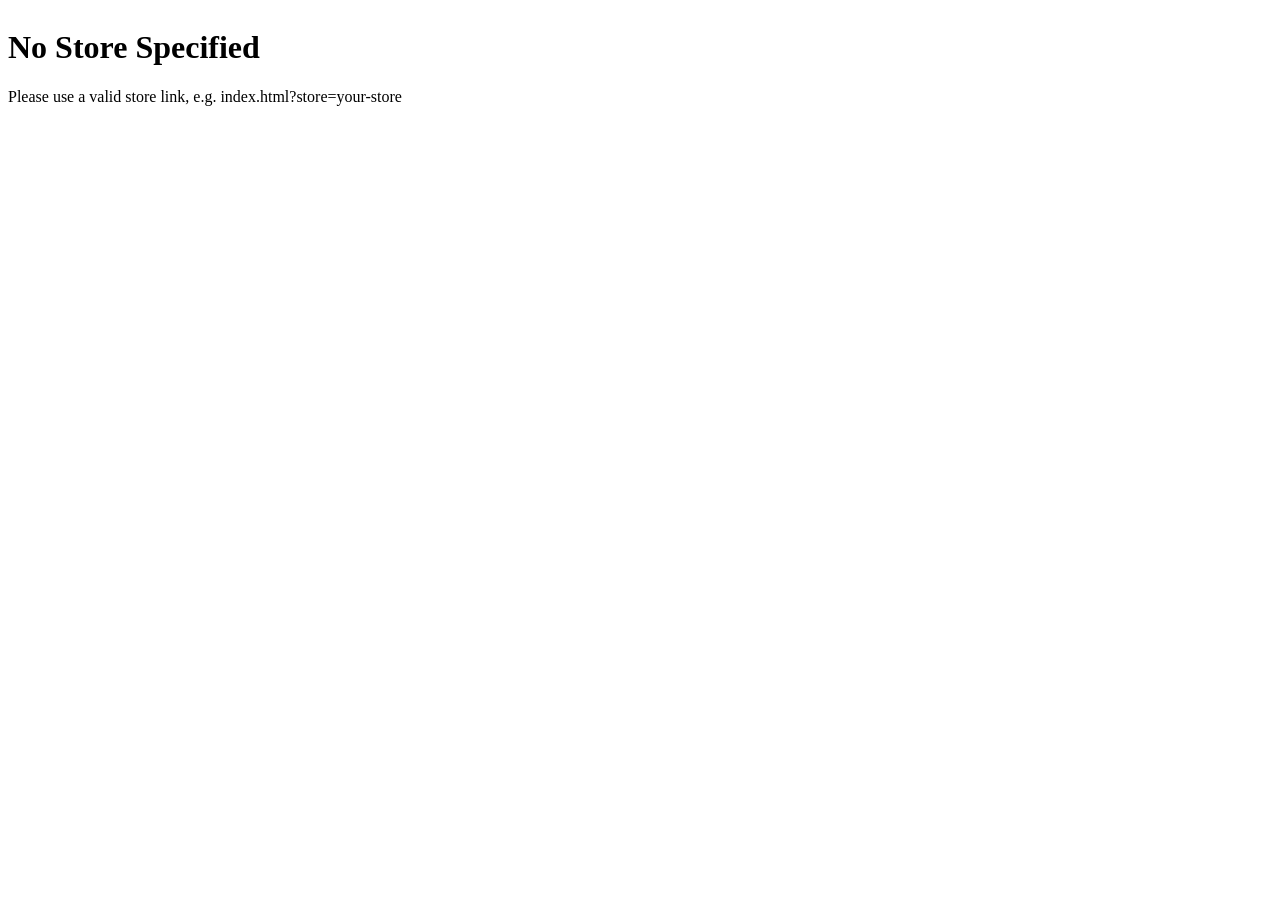
==== index.html @ 00a26efc "Add files via upload" ====
<!DOCTYPE html>
<html lang="en">
<head>
  <meta charset="UTF-8">
  <meta name="viewport" content="width=device-width, initial-scale=1.0">
  <title>Loading...</title>
  <link rel="preconnect" href="https://fonts.googleapis.com">
  <link href="https://fonts.googleapis.com/css2?family=Oswald:wght@400;500;600;700&family=Poppins:wght@300;400;500;600;700&display=swap" rel="stylesheet">
  <link rel="stylesheet" href="https://cdnjs.cloudflare.com/ajax/libs/font-awesome/6.5.1/css/all.min.css">
  <link rel="stylesheet" href="css/main.css">
</head>
<body>

  <!-- Toast Container -->
  <div class="toast-container" id="toastContainer"></div>

  <!-- Error Page (hidden by default) -->
  <div class="error-page" id="errorPage" style="display:none;">
    <div>
      <h1>Store Not Found</h1>
      <p>Please check the URL and make sure you have the correct store link.</p>
    </div>
  </div>

  <!-- Loading Skeleton -->
  <div id="loadingSkeleton" style="margin-top:72px; padding:32px; max-width:1280px; margin-left:auto; margin-right:auto;">
    <div style="height:400px; margin-bottom:40px; border-radius:16px;" class="skeleton"></div>
    <div style="height:32px; width:300px; margin:0 auto 24px;" class="skeleton skeleton-text w60"></div>
    <div style="display:grid; grid-template-columns:repeat(4,1fr); gap:20px;">
      <div class="skeleton skeleton-card"></div>
      <div class="skeleton skeleton-card"></div>
      <div class="skeleton skeleton-card"></div>
      <div class="skeleton skeleton-card"></div>
    </div>
  </div>

  <!-- Main Site (hidden until loaded) -->
  <div id="mainSite" style="display:none;">

    <!-- Header -->
    <header class="site-header" id="siteHeader">
      <div class="header-inner">
        <a href="#" class="header-logo" id="headerLogo">
          <span id="headerLogoText">STORE</span>
        </a>
        <nav class="header-nav" id="headerNav"></nav>
        <div class="header-right">
          <button class="cart-btn" id="cartBtn" aria-label="Open cart">
            <i class="fas fa-shopping-cart"></i>
            <span class="cart-badge" id="cartBadge">0</span>
          </button>
          <a href="#products" class="order-now-btn">Order Now</a>
          <div class="hamburger" id="hamburger">
            <span></span><span></span><span></span>
          </div>
        </div>
      </div>
    </header>

    <!-- Mobile Nav -->
    <nav class="mobile-nav" id="mobileNav"></nav>

    <!-- Hero Slider -->
    <section class="hero-section" id="heroSection">
      <div id="heroSlides"></div>
      <div class="hero-dots" id="heroDots"></div>
    </section>

    <!-- Feature Section -->
    <section class="feature-section" id="featureSection">
      <span class="feature-deco">🍟</span>
      <span class="feature-deco">🍅</span>
      <span class="feature-deco">🌿</span>
      <h2 class="feature-heading" id="featureHeading">Loading...</h2>
      <p class="feature-sub">Order online and get it delivered hot to your door</p>
      <div class="feature-items" id="featureItems"></div>
      <a href="#products" class="feature-cta">Order Now</a>
    </section>

    <!-- Category Filter -->
    <section class="category-section" id="categorySection">
      <div class="category-pills" id="categoryPills"></div>
    </section>

    <!-- Product Grid -->
    <section class="products-section" id="products">
      <h2 class="products-heading">Popular Items</h2>
      <div class="product-grid" id="productGrid"></div>
    </section>

    <!-- Footer -->
    <footer class="site-footer" id="siteFooter"></footer>

    <!-- Cart Overlay -->
    <div class="cart-overlay" id="cartOverlay"></div>

    <!-- Cart Drawer -->
    <div class="cart-drawer" id="cartDrawer">
      <div class="cart-drawer-header">
        <h2>Your Order</h2>
        <button class="cart-drawer-close" id="cartClose" aria-label="Close cart"><i class="fas fa-times"></i></button>
      </div>
      <div class="cart-drawer-items" id="cartItems"></div>
      <div class="cart-drawer-footer" id="cartFooter"></div>
    </div>

  </div>

  <script src="config.js"></script>
  <script src="js/api.js"></script>
  <script src="js/drive-url.js"></script>
  <script src="js/cart.js"></script>
  <script src="js/hero-slider.js"></script>
  <script>
  (function() {
    'use strict';

    /* --- Globals --- */
    var storeId = new URLSearchParams(location.search).get('store');
    var storeData = null;
    var settings = {};
    var banners = [];
    var categories = [];
    var products = [];
    var activeCategory = 'all';
    var slider = null;
    var DEFAULT_IMG = '[data-uri]';

    /* --- Toast --- */
    function showToast(msg, type) {
      type = type || 'info';
      var t = document.createElement('div');
      t.className = 'toast ' + type;
      t.textContent = msg;
      document.getElementById('toastContainer').appendChild(t);
      requestAnimationFrame(function() { t.classList.add('show'); });
      setTimeout(function() {
        t.classList.remove('show');
        setTimeout(function() { t.remove(); }, 400);
      }, 3500);
    }

    /* --- Init --- */
    if (!storeId) {
      document.getElementById('loadingSkeleton').style.display = 'none';
      document.getElementById('errorPage').style.display = 'flex';
      document.getElementById('errorPage').querySelector('h1').textContent = 'No Store Specified';
      document.getElementById('errorPage').querySelector('p').textContent = 'Please use a valid store link, e.g. index.html?store=your-store';
      return;
    }

    Cart.init(storeId);
    loadStore();

    async function loadStore() {
      try {
        var store = await API.getStore(storeId);
        if (store.error || store.is_active !== 'TRUE') {
          throw new Error('not found');
        }
        storeData = store;
        document.title = store.store_name || 'Store';

        var data = await API.getAllStoreData(store.sheet_id);
        settings = data.settings || {};
        banners = (data.banners || []).filter(function(b) { return b.is_active === 'TRUE'; }).sort(function(a,b) { return (parseInt(a.display_order)||0) - (parseInt(b.display_order)||0); });
        categories = (data.categories || []).filter(function(c) { return c.is_active === 'TRUE'; }).sort(function(a,b) { return (parseInt(a.display_order)||0) - (parseInt(b.display_order)||0); });
        products = (data.products || []).filter(function(p) { return p.is_available === 'TRUE'; }).sort(function(a,b) { return (parseInt(a.display_order)||0) - (parseInt(b.display_order)||0); });

        applyTheme();
        renderHeader();
        renderHero();
        renderFeature();
        renderCategories();
        renderProducts();
        renderFooter();
        setupCart();
        setupScrollHeader();

        document.getElementById('loadingSkeleton').style.display = 'none';
        document.getElementById('mainSite').style.display = 'block';

        if (banners.length > 0) {
          slider = new HeroSlider(document.getElementById('heroSection'));
        }
      } catch(e) {
        document.getElementById('loadingSkeleton').style.display = 'none';
        document.getElementById('errorPage').style.display = 'flex';
      }
    }

    /* --- Theme --- */
    function applyTheme() {
      var r = document.documentElement.style;
      r.setProperty('--color-primary', settings.primary_color || '#c0392b');
      r.setProperty('--color-secondary', settings.secondary_color || '#f39c12');
    }

    /* --- Header --- */
    function renderHeader() {
      var logoUrl = convertDriveUrl(settings.logo_url, 'w200');
      var name = settings.store_name || storeData.store_name || 'Store';
      var logoEl = document.getElementById('headerLogo');

      if (logoUrl) {
        logoEl.innerHTML = '<img src="' + logoUrl + '" alt="Logo" onerror="this.style.display=\'none\'"><span>' + esc(name) + '</span>';
      } else {
        logoEl.innerHTML = '<span>' + esc(name) + '</span>';
      }

      var navLinks = [];
      for (var i = 1; i <= 4; i++) {
        var t = settings['nav_link_' + i + '_text'];
        if (t) navLinks.push(t);
      }
      var navHTML = navLinks.map(function(t) { return '<a href="#products">' + esc(t) + '</a>'; }).join('');
      document.getElementById('headerNav').innerHTML = navHTML;
      document.getElementById('mobileNav').innerHTML = navHTML;

      /* Hamburger */
      document.getElementById('hamburger').addEventListener('click', function() {
        this.classList.toggle('active');
        document.getElementById('mobileNav').classList.toggle('open');
      });
      document.querySelectorAll('.mobile-nav a').forEach(function(a) {
        a.addEventListener('click', function() {
          document.getElementById('hamburger').classList.remove('active');
          document.getElementById('mobileNav').classList.remove('open');
        });
      });
    }

    function setupScrollHeader() {
      window.addEventListener('scroll', function() {
        document.getElementById('siteHeader').classList.toggle('scrolled', window.scrollY > 50);
      });
    }

    /* --- Hero --- */
    function renderHero() {
      if (banners.length === 0) {
        document.getElementById('heroSection').style.display = 'none';
        return;
      }
      var slidesHTML = '';
      var dotsHTML = '';
      banners.forEach(function(b, idx) {
        var bgStyle = 'background: linear-gradient(135deg, #1a0000 0%, ' + (b.bg_color || '#1a0000') + ' 100%);';
        if (b.bg_image_url) {
          var bgImg = convertDriveUrl(b.bg_image_url, 'w1200');
          bgStyle = '';
        }
        var featuredImg = '';
        if (b.featured_image_url) {
          featuredImg = '<img src="' + convertDriveUrl(b.featured_image_url, 'w600') + '" alt="Food" onerror="this.style.display=\'none\'">';
        } else {
          var featProds = products.filter(function(p) { return p.is_featured === 'TRUE'; });
          if (featProds.length > 0) {
            featuredImg = '<img src="' + convertDriveUrl(featProds[0].image_url, 'w600') + '" alt="' + esc(featProds[0].name) + '" onerror="this.src=\'' + DEFAULT_IMG + '\';this.onerror=null">';
          }
        }

        slidesHTML += '<div class="hero-slide" data-index="' + idx + '">' +
          (b.bg_image_url ? '<div class="hero-slide-bg" style="background-image:url(\'' + convertDriveUrl(b.bg_image_url, 'w1200') + '\')"></div>' : '') +
          '<div class="hero-slide-content" style="' + (b.bg_image_url ? '' : bgStyle) + '">' +
            '<div class="hero-text">' +
              (b.subtitle ? '<span class="hero-subtitle">' + esc(b.subtitle) + '</span>' : '') +
              '<h1 class="hero-title">' +
                '<span class="line1">' + esc(b.title_line_1 || '') + '</span>' +
                '<span class="line2">' + esc(b.title_line_2 || '') + '</span>' +
              '</h1>' +
              (b.description ? '<p class="hero-desc">' + esc(b.description) + '</p>' : '') +
              (b.cta_text ? '<a href="#products" class="hero-cta">' + esc(b.cta_text) + '</a>' : '') +
            '</div>' +
            '<div class="hero-image">' + featuredImg + '</div>' +
          '</div>' +
          '<span class="hero-deco">🍅</span><span class="hero-deco">🌿</span><span class="hero-deco">🍅</span><span class="hero-deco">🌿</span>' +
        '</div>';

        dotsHTML += '<button class="hero-dot" data-index="' + idx + '" tabindex="0" aria-label="Slide ' + (idx+1) + '" aria-selected="false"></button>';
      });

      document.getElementById('heroSlides').innerHTML = slidesHTML;
      document.getElementById('heroDots').innerHTML = dotsHTML;
    }

    /* --- Feature Section --- */
    function renderFeature() {
      document.getElementById('featureHeading').textContent = settings.store_tagline || settings.store_name || 'Our Best Sellers';
      var featured = products.filter(function(p) { return p.is_featured === 'TRUE'; }).slice(0, 3);
      var html = '';
      featured.forEach(function(p) {
        html += '<div class="feature-item">' +
          '<img src="' + convertDriveUrl(p.image_url) + '" alt="' + esc(p.name) + '" onerror="this.src=\'' + DEFAULT_IMG + '\';this.onerror=null">' +
          '<h3>' + esc(p.name) + '</h3>' +
        '</div>';
      });
      if (featured.length === 0) {
        document.getElementById('featureSection').style.display = 'none';
        return;
      }
      document.getElementById('featureItems').innerHTML = html;
    }

    /* --- Categories --- */
    function renderCategories() {
      var html = '<button class="category-pill active" data-cat="all">All</button>';
      categories.forEach(function(c) {
        html += '<button class="category-pill" data-cat="' + esc(c.category_id || c.name) + '">' + (c.icon || '') + ' ' + esc(c.name) + '</button>';
      });
      document.getElementById('categoryPills').innerHTML = html;

      document.querySelectorAll('.category-pill').forEach(function(btn) {
        btn.addEventListener('click', function() {
          document.querySelectorAll('.category-pill').forEach(function(b) { b.classList.remove('active'); });
          this.classList.add('active');
          activeCategory = this.dataset.cat;
          renderProducts();
          document.getElementById('products').scrollIntoView({ behavior: 'smooth', block: 'start' });
        });
      });
    }

    /* --- Products --- */
    function renderProducts() {
      var filtered = products;
      if (activeCategory !== 'all') {
        filtered = products.filter(function(p) { return p.category === activeCategory || p.category_name === activeCategory; });
      }

      var html = '';
      filtered.forEach(function(p) {
        var isOutOfStock = p.is_available !== 'TRUE';
        var qty = Cart.getQty(p.id || p.product_id);
        var hasOriginal = p.original_price && Number(p.original_price) > Number(p.price);
        var c = settings.currency_symbol || 'Rs.';

        html += '<div class="product-card' + (isOutOfStock ? ' out-of-stock' : '') + '" data-pid="' + esc(p.id || p.product_id) + '">' +
          (p.badge_text ? '<span class="product-card-badge">' + esc(p.badge_text) + '</span>' : '') +
          '<img class="product-card-img" src="' + convertDriveUrl(p.image_url) + '" alt="' + esc(p.name) + '" onerror="this.src=\'' + DEFAULT_IMG + '\';this.onerror=null">' +
          '<div class="product-card-name">' + esc(p.name) + '</div>' +
          '<div class="product-card-desc">' + esc(p.description || '') + '</div>' +
          '<div class="product-card-price">' + c + ' ' + Number(p.price).toLocaleString() +
            (hasOriginal ? '<span class="product-card-original-price">' + c + ' ' + Number(p.original_price).toLocaleString() + '</span>' : '') +
          '</div>';

        if (isOutOfStock) {
          html += '<button class="product-card-add" disabled>Currently Unavailable</button>';
        } else if (qty > 0) {
          html += '<div class="qty-row">' +
            '<button class="qty-btn" onclick="window._cartRemove(\'' + esc(p.id || p.product_id) + '\')">−</button>' +
            '<span class="qty-num">' + qty + '</span>' +
            '<button class="qty-btn" onclick="window._cartAdd(' + JSON.stringify(p).replace(/"/g, '&quot;') + ')">+</button>' +
          '</div>';
        } else {
          html += '<button class="product-card-add" onclick="window._cartAdd(' + JSON.stringify(p).replace(/"/g, '&quot;') + ')">Add to Cart</button>';
        }

        html += '</div>';
      });

      if (filtered.length === 0) {
        html = '<div style="grid-column:1/-1;text-align:center;padding:60px 20px;color:var(--color-gray);font-size:16px;">No items found in this category.</div>';
      }

      document.getElementById('productGrid').innerHTML = html;
    }

    /* Expose cart functions globally for inline onclick */
    window._cartAdd = function(product) {
      Cart.add(product);
      renderProducts();
      renderCartDrawer();
      updateBadge();
      showToast('Added to cart!', 'success');
    };
    window._cartRemove = function(id) {
      Cart.remove(id);
      renderProducts();
      renderCartDrawer();
      updateBadge();
    };

    /* --- Cart --- */
    function setupCart() {
      document.getElementById('cartBtn').addEventListener('click', openCart);
      document.getElementById('cartClose').addEventListener('click', closeCart);
      document.getElementById('cartOverlay').addEventListener('click', closeCart);
      updateBadge();
      renderCartDrawer();
    }

    function openCart() {
      document.getElementById('cartDrawer').classList.add('open');
      document.getElementById('cartOverlay').classList.add('open');
      document.body.style.overflow = 'hidden';
    }
    function closeCart() {
      document.getElementById('cartDrawer').classList.remove('open');
      document.getElementById('cartOverlay').classList.remove('open');
      document.body.style.overflow = '';
    }

    function updateBadge() {
      var badge = document.getElementById('cartBadge');
      var count = Cart.count();
      badge.textContent = count;
      badge.classList.toggle('visible', count > 0);
    }

    function renderCartDrawer() {
      var items = Cart.items();
      var itemsEl = document.getElementById('cartItems');
      var footerEl = document.getElementById('cartFooter');
      var c = settings.currency_symbol || 'Rs.';

      if (items.length === 0) {
        itemsEl.innerHTML = '<div class="cart-empty"><div class="cart-empty-icon">🛒</div><p>Your cart is empty<br>Browse our menu and add some items!</p><button class="cart-empty-btn" onclick="closeCart()">Browse Menu</button></div>';
        footerEl.innerHTML = '';
        return;
      }

      var html = '';
      items.forEach(function(item) {
        html += '<div class="cart-item">' +
          '<img class="cart-item-img" src="' + convertDriveUrl(item.image_url, 'w100') + '" alt="" onerror="this.src=\'' + DEFAULT_IMG + '\';this.onerror=null">' +
          '<div class="cart-item-info">' +
            '<div class="cart-item-name">' + esc(item.name) + '</div>' +
            '<div class="cart-item-price">' + c + ' ' + (item.price * item.qty).toLocaleString() + '</div>' +
          '</div>' +
          '<div class="cart-item-qty">' +
            '<button onclick="window._cartRemove(\'' + esc(item.id) + '\')">−</button>' +
            '<span>' + item.qty + '</span>' +
            '<button onclick="window._cartAdd(' + JSON.stringify(item).replace(/"/g, '&quot;') + ')">+</button>' +
          '</div>' +
          '<button class="cart-item-remove" onclick="window._cartDelete(\'' + esc(item.id) + '\')"><i class="fas fa-trash-alt"></i></button>' +
        '</div>';
      });
      itemsEl.innerHTML = html;

      var total = Cart.total();
      footerEl.innerHTML = '<div class="cart-total-row"><span class="cart-total-label">Total</span><span class="cart-total-amount">' + c + ' ' + total.toLocaleString() + '</span></div>' +
        '<button class="cart-whatsapp-btn" onclick="window._placeOrder()"><i class="fab fa-whatsapp"></i> Place Order via WhatsApp</button>';
    }

    window._cartDelete = function(id) {
      Cart.deleteItem(id);
      renderProducts();
      renderCartDrawer();
      updateBadge();
    };

    window._placeOrder = function() {
      var items = Cart.items();
      if (items.length === 0) {
        showToast('Your cart is empty!', 'error');
        return;
      }
      openWhatsApp(settings, items);
    };

    /* --- Footer --- */
    function renderFooter() {
      var name = settings.store_name || storeData.store_name || 'Store';
      var logoUrl = convertDriveUrl(settings.logo_url, 'w100');

      var socials = [
        { key: 'facebook_url', icon: 'fa-facebook-f', label: 'Facebook' },
        { key: 'instagram_url', icon: 'fa-instagram', label: 'Instagram' },
        { key: 'twitter_url', icon: 'fa-twitter', label: 'Twitter' },
        { key: 'tiktok_url', icon: 'fa-tiktok', label: 'TikTok' }
      ];

      var socialHTML = socials.filter(function(s) { return settings[s.key]; }).map(function(s) {
        return '<a href="' + esc(settings[s.key]) + '" target="_blank" rel="noopener" aria-label="' + s.label + '"><i class="fab ' + s.icon + '"></i></a>';
      }).join('');

      var html = '<div class="footer-grid">' +
        '<div class="footer-col">' +
          '<div class="footer-logo">' + (logoUrl ? '<img src="' + logoUrl + '" alt="Logo" onerror="this.style.display=\'none\'">' : '') + '<span>' + esc(name) + '</span></div>' +
          '<p class="footer-tagline">' + esc(settings.store_tagline || '') + '</p>' +
        '</div>' +
        '<div class="footer-col">' +
          '<h3>Contact Us</h3>' +
          '<div class="footer-contact">' +
            (settings.address ? '<p><i class="fas fa-map-marker-alt"></i> ' + esc(settings.address) + '</p>' : '') +
            (settings.phone_1 ? '<p><i class="fas fa-phone"></i> ' + esc(settings.phone_1) + '</p>' : '') +
            (settings.phone_2 ? '<p><i class="fas fa-phone"></i> ' + esc(settings.phone_2) + '</p>' : '') +
          '</div>' +
        '</div>' +
        '<div class="footer-col">' +
          '<h3>Follow Us</h3>' +
          '<div class="footer-social">' + (socialHTML || '<span style="color:rgba(255,255,255,0.3);font-size:13px;">No social links set</span>') + '</div>' +
        '</div>' +
      '</div>' +
      '<div class="footer-bottom">' + esc(settings.footer_text || '\u00A9 ' + new Date().getFullYear() + ' ' + name + '. All rights reserved.') + '</div>';

      document.getElementById('siteFooter').innerHTML = html;
    }

    /* --- Utility --- */
    function esc(str) {
      if (!str) return '';
      var d = document.createElement('div');
      d.textContent = String(str);
      return d.innerHTML;
    }

  })();
  </script>
</body>
</html>
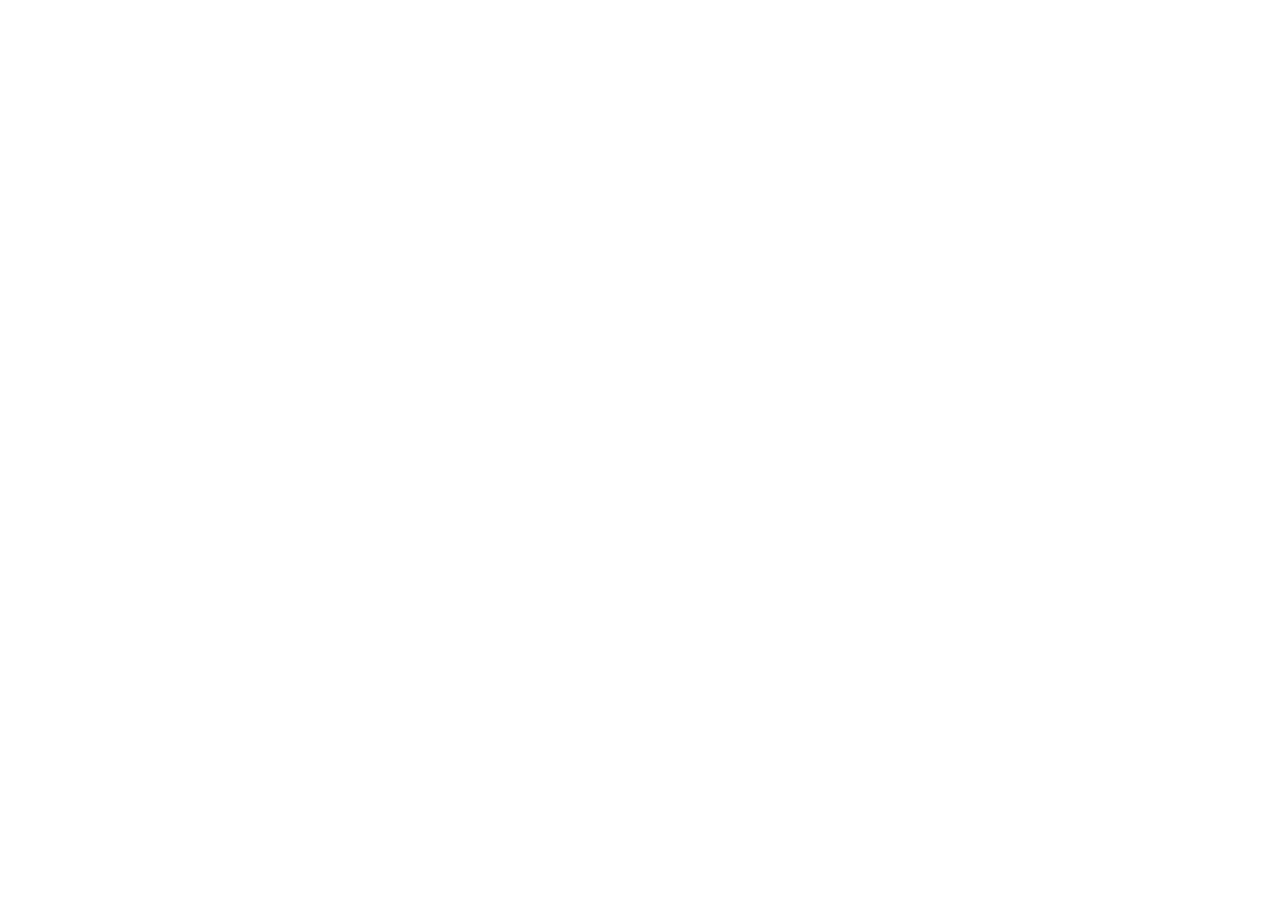
==== commit c67ec24b: "Add files via upload" ====
--- a/index.html
+++ b/index.html
@@ -1,512 +1,39 @@
-<!DOCTYPE html>
-<html lang="en">
-<head>
-  <meta charset="UTF-8">
-  <meta name="viewport" content="width=device-width, initial-scale=1.0">
-  <title>Loading...</title>
-  <link rel="preconnect" href="https://fonts.googleapis.com">
-  <link href="https://fonts.googleapis.com/css2?family=Oswald:wght@400;500;600;700&family=Poppins:wght@300;400;500;600;700&display=swap" rel="stylesheet">
-  <link rel="stylesheet" href="https://cdnjs.cloudflare.com/ajax/libs/font-awesome/6.5.1/css/all.min.css">
-  <link rel="stylesheet" href="css/main.css">
-</head>
-<body>
-
-  <!-- Toast Container -->
-  <div class="toast-container" id="toastContainer"></div>
-
-  <!-- Error Page (hidden by default) -->
-  <div class="error-page" id="errorPage" style="display:none;">
-    <div>
-      <h1>Store Not Found</h1>
-      <p>Please check the URL and make sure you have the correct store link.</p>
-    </div>
-  </div>
-
-  <!-- Loading Skeleton -->
-  <div id="loadingSkeleton" style="margin-top:72px; padding:32px; max-width:1280px; margin-left:auto; margin-right:auto;">
-    <div style="height:400px; margin-bottom:40px; border-radius:16px;" class="skeleton"></div>
-    <div style="height:32px; width:300px; margin:0 auto 24px;" class="skeleton skeleton-text w60"></div>
-    <div style="display:grid; grid-template-columns:repeat(4,1fr); gap:20px;">
-      <div class="skeleton skeleton-card"></div>
-      <div class="skeleton skeleton-card"></div>
-      <div class="skeleton skeleton-card"></div>
-      <div class="skeleton skeleton-card"></div>
-    </div>
-  </div>
-
-  <!-- Main Site (hidden until loaded) -->
-  <div id="mainSite" style="display:none;">
-
-    <!-- Header -->
-    <header class="site-header" id="siteHeader">
-      <div class="header-inner">
-        <a href="#" class="header-logo" id="headerLogo">
-          <span id="headerLogoText">STORE</span>
-        </a>
-        <nav class="header-nav" id="headerNav"></nav>
-        <div class="header-right">
-          <button class="cart-btn" id="cartBtn" aria-label="Open cart">
-            <i class="fas fa-shopping-cart"></i>
-            <span class="cart-badge" id="cartBadge">0</span>
-          </button>
-          <a href="#products" class="order-now-btn">Order Now</a>
-          <div class="hamburger" id="hamburger">
-            <span></span><span></span><span></span>
-          </div>
-        </div>
-      </div>
-    </header>
-
-    <!-- Mobile Nav -->
-    <nav class="mobile-nav" id="mobileNav"></nav>
-
-    <!-- Hero Slider -->
-    <section class="hero-section" id="heroSection">
-      <div id="heroSlides"></div>
-      <div class="hero-dots" id="heroDots"></div>
-    </section>
-
-    <!-- Feature Section -->
-    <section class="feature-section" id="featureSection">
-      <span class="feature-deco">🍟</span>
-      <span class="feature-deco">🍅</span>
-      <span class="feature-deco">🌿</span>
-      <h2 class="feature-heading" id="featureHeading">Loading...</h2>
-      <p class="feature-sub">Order online and get it delivered hot to your door</p>
-      <div class="feature-items" id="featureItems"></div>
-      <a href="#products" class="feature-cta">Order Now</a>
-    </section>
-
-    <!-- Category Filter -->
-    <section class="category-section" id="categorySection">
-      <div class="category-pills" id="categoryPills"></div>
-    </section>
-
-    <!-- Product Grid -->
-    <section class="products-section" id="products">
-      <h2 class="products-heading">Popular Items</h2>
-      <div class="product-grid" id="productGrid"></div>
-    </section>
-
-    <!-- Footer -->
-    <footer class="site-footer" id="siteFooter"></footer>
-
-    <!-- Cart Overlay -->
-    <div class="cart-overlay" id="cartOverlay"></div>
-
-    <!-- Cart Drawer -->
-    <div class="cart-drawer" id="cartDrawer">
-      <div class="cart-drawer-header">
-        <h2>Your Order</h2>
-        <button class="cart-drawer-close" id="cartClose" aria-label="Close cart"><i class="fas fa-times"></i></button>
-      </div>
-      <div class="cart-drawer-items" id="cartItems"></div>
-      <div class="cart-drawer-footer" id="cartFooter"></div>
-    </div>
-
-  </div>
-
-  <script src="config.js"></script>
-  <script src="js/api.js"></script>
-  <script src="js/drive-url.js"></script>
-  <script src="js/cart.js"></script>
-  <script src="js/hero-slider.js"></script>
-  <script>
-  (function() {
-    'use strict';
-
-    /* --- Globals --- */
-    var storeId = new URLSearchParams(location.search).get('store');
-    var storeData = null;
-    var settings = {};
-    var banners = [];
-    var categories = [];
-    var products = [];
-    var activeCategory = 'all';
-    var slider = null;
-    var DEFAULT_IMG = '[data-uri]';
-
-    /* --- Toast --- */
-    function showToast(msg, type) {
-      type = type || 'info';
-      var t = document.createElement('div');
-      t.className = 'toast ' + type;
-      t.textContent = msg;
-      document.getElementById('toastContainer').appendChild(t);
-      requestAnimationFrame(function() { t.classList.add('show'); });
-      setTimeout(function() {
-        t.classList.remove('show');
-        setTimeout(function() { t.remove(); }, 400);
-      }, 3500);
-    }
-
-    /* --- Init --- */
-    if (!storeId) {
-      document.getElementById('loadingSkeleton').style.display = 'none';
-      document.getElementById('errorPage').style.display = 'flex';
-      document.getElementById('errorPage').querySelector('h1').textContent = 'No Store Specified';
-      document.getElementById('errorPage').querySelector('p').textContent = 'Please use a valid store link, e.g. index.html?store=your-store';
-      return;
-    }
-
-    Cart.init(storeId);
-    loadStore();
-
-    async function loadStore() {
-      try {
-        var store = await API.getStore(storeId);
-        if (store.error || store.is_active !== 'TRUE') {
-          throw new Error('not found');
-        }
-        storeData = store;
-        document.title = store.store_name || 'Store';
-
-        var data = await API.getAllStoreData(store.sheet_id);
-        settings = data.settings || {};
-        banners = (data.banners || []).filter(function(b) { return b.is_active === 'TRUE'; }).sort(function(a,b) { return (parseInt(a.display_order)||0) - (parseInt(b.display_order)||0); });
-        categories = (data.categories || []).filter(function(c) { return c.is_active === 'TRUE'; }).sort(function(a,b) { return (parseInt(a.display_order)||0) - (parseInt(b.display_order)||0); });
-        products = (data.products || []).filter(function(p) { return p.is_available === 'TRUE'; }).sort(function(a,b) { return (parseInt(a.display_order)||0) - (parseInt(b.display_order)||0); });
-
-        applyTheme();
-        renderHeader();
-        renderHero();
-        renderFeature();
-        renderCategories();
-        renderProducts();
-        renderFooter();
-        setupCart();
-        setupScrollHeader();
-
-        document.getElementById('loadingSkeleton').style.display = 'none';
-        document.getElementById('mainSite').style.display = 'block';
-
-        if (banners.length > 0) {
-          slider = new HeroSlider(document.getElementById('heroSection'));
-        }
-      } catch(e) {
-        document.getElementById('loadingSkeleton').style.display = 'none';
-        document.getElementById('errorPage').style.display = 'flex';
-      }
-    }
-
-    /* --- Theme --- */
-    function applyTheme() {
-      var r = document.documentElement.style;
-      r.setProperty('--color-primary', settings.primary_color || '#c0392b');
-      r.setProperty('--color-secondary', settings.secondary_color || '#f39c12');
-    }
-
-    /* --- Header --- */
-    function renderHeader() {
-      var logoUrl = convertDriveUrl(settings.logo_url, 'w200');
-      var name = settings.store_name || storeData.store_name || 'Store';
-      var logoEl = document.getElementById('headerLogo');
-
-      if (logoUrl) {
-        logoEl.innerHTML = '<img src="' + logoUrl + '" alt="Logo" onerror="this.style.display=\'none\'"><span>' + esc(name) + '</span>';
-      } else {
-        logoEl.innerHTML = '<span>' + esc(name) + '</span>';
-      }
-
-      var navLinks = [];
-      for (var i = 1; i <= 4; i++) {
-        var t = settings['nav_link_' + i + '_text'];
-        if (t) navLinks.push(t);
-      }
-      var navHTML = navLinks.map(function(t) { return '<a href="#products">' + esc(t) + '</a>'; }).join('');
-      document.getElementById('headerNav').innerHTML = navHTML;
-      document.getElementById('mobileNav').innerHTML = navHTML;
-
-      /* Hamburger */
-      document.getElementById('hamburger').addEventListener('click', function() {
-        this.classList.toggle('active');
-        document.getElementById('mobileNav').classList.toggle('open');
-      });
-      document.querySelectorAll('.mobile-nav a').forEach(function(a) {
-        a.addEventListener('click', function() {
-          document.getElementById('hamburger').classList.remove('active');
-          document.getElementById('mobileNav').classList.remove('open');
-        });
-      });
-    }
-
-    function setupScrollHeader() {
-      window.addEventListener('scroll', function() {
-        document.getElementById('siteHeader').classList.toggle('scrolled', window.scrollY > 50);
-      });
-    }
-
-    /* --- Hero --- */
-    function renderHero() {
-      if (banners.length === 0) {
-        document.getElementById('heroSection').style.display = 'none';
-        return;
-      }
-      var slidesHTML = '';
-      var dotsHTML = '';
-      banners.forEach(function(b, idx) {
-        var bgStyle = 'background: linear-gradient(135deg, #1a0000 0%, ' + (b.bg_color || '#1a0000') + ' 100%);';
-        if (b.bg_image_url) {
-          var bgImg = convertDriveUrl(b.bg_image_url, 'w1200');
-          bgStyle = '';
-        }
-        var featuredImg = '';
-        if (b.featured_image_url) {
-          featuredImg = '<img src="' + convertDriveUrl(b.featured_image_url, 'w600') + '" alt="Food" onerror="this.style.display=\'none\'">';
-        } else {
-          var featProds = products.filter(function(p) { return p.is_featured === 'TRUE'; });
-          if (featProds.length > 0) {
-            featuredImg = '<img src="' + convertDriveUrl(featProds[0].image_url, 'w600') + '" alt="' + esc(featProds[0].name) + '" onerror="this.src=\'' + DEFAULT_IMG + '\';this.onerror=null">';
-          }
-        }
-
-        slidesHTML += '<div class="hero-slide" data-index="' + idx + '">' +
-          (b.bg_image_url ? '<div class="hero-slide-bg" style="background-image:url(\'' + convertDriveUrl(b.bg_image_url, 'w1200') + '\')"></div>' : '') +
-          '<div class="hero-slide-content" style="' + (b.bg_image_url ? '' : bgStyle) + '">' +
-            '<div class="hero-text">' +
-              (b.subtitle ? '<span class="hero-subtitle">' + esc(b.subtitle) + '</span>' : '') +
-              '<h1 class="hero-title">' +
-                '<span class="line1">' + esc(b.title_line_1 || '') + '</span>' +
-                '<span class="line2">' + esc(b.title_line_2 || '') + '</span>' +
-              '</h1>' +
-              (b.description ? '<p class="hero-desc">' + esc(b.description) + '</p>' : '') +
-              (b.cta_text ? '<a href="#products" class="hero-cta">' + esc(b.cta_text) + '</a>' : '') +
-            '</div>' +
-            '<div class="hero-image">' + featuredImg + '</div>' +
-          '</div>' +
-          '<span class="hero-deco">🍅</span><span class="hero-deco">🌿</span><span class="hero-deco">🍅</span><span class="hero-deco">🌿</span>' +
-        '</div>';
-
-        dotsHTML += '<button class="hero-dot" data-index="' + idx + '" tabindex="0" aria-label="Slide ' + (idx+1) + '" aria-selected="false"></button>';
-      });
-
-      document.getElementById('heroSlides').innerHTML = slidesHTML;
-      document.getElementById('heroDots').innerHTML = dotsHTML;
-    }
-
-    /* --- Feature Section --- */
-    function renderFeature() {
-      document.getElementById('featureHeading').textContent = settings.store_tagline || settings.store_name || 'Our Best Sellers';
-      var featured = products.filter(function(p) { return p.is_featured === 'TRUE'; }).slice(0, 3);
-      var html = '';
-      featured.forEach(function(p) {
-        html += '<div class="feature-item">' +
-          '<img src="' + convertDriveUrl(p.image_url) + '" alt="' + esc(p.name) + '" onerror="this.src=\'' + DEFAULT_IMG + '\';this.onerror=null">' +
-          '<h3>' + esc(p.name) + '</h3>' +
-        '</div>';
-      });
-      if (featured.length === 0) {
-        document.getElementById('featureSection').style.display = 'none';
-        return;
-      }
-      document.getElementById('featureItems').innerHTML = html;
-    }
-
-    /* --- Categories --- */
-    function renderCategories() {
-      var html = '<button class="category-pill active" data-cat="all">All</button>';
-      categories.forEach(function(c) {
-        html += '<button class="category-pill" data-cat="' + esc(c.category_id || c.name) + '">' + (c.icon || '') + ' ' + esc(c.name) + '</button>';
-      });
-      document.getElementById('categoryPills').innerHTML = html;
-
-      document.querySelectorAll('.category-pill').forEach(function(btn) {
-        btn.addEventListener('click', function() {
-          document.querySelectorAll('.category-pill').forEach(function(b) { b.classList.remove('active'); });
-          this.classList.add('active');
-          activeCategory = this.dataset.cat;
-          renderProducts();
-          document.getElementById('products').scrollIntoView({ behavior: 'smooth', block: 'start' });
-        });
-      });
-    }
-
-    /* --- Products --- */
-    function renderProducts() {
-      var filtered = products;
-      if (activeCategory !== 'all') {
-        filtered = products.filter(function(p) { return p.category === activeCategory || p.category_name === activeCategory; });
-      }
-
-      var html = '';
-      filtered.forEach(function(p) {
-        var isOutOfStock = p.is_available !== 'TRUE';
-        var qty = Cart.getQty(p.id || p.product_id);
-        var hasOriginal = p.original_price && Number(p.original_price) > Number(p.price);
-        var c = settings.currency_symbol || 'Rs.';
-
-        html += '<div class="product-card' + (isOutOfStock ? ' out-of-stock' : '') + '" data-pid="' + esc(p.id || p.product_id) + '">' +
-          (p.badge_text ? '<span class="product-card-badge">' + esc(p.badge_text) + '</span>' : '') +
-          '<img class="product-card-img" src="' + convertDriveUrl(p.image_url) + '" alt="' + esc(p.name) + '" onerror="this.src=\'' + DEFAULT_IMG + '\';this.onerror=null">' +
-          '<div class="product-card-name">' + esc(p.name) + '</div>' +
-          '<div class="product-card-desc">' + esc(p.description || '') + '</div>' +
-          '<div class="product-card-price">' + c + ' ' + Number(p.price).toLocaleString() +
-            (hasOriginal ? '<span class="product-card-original-price">' + c + ' ' + Number(p.original_price).toLocaleString() + '</span>' : '') +
-          '</div>';
-
-        if (isOutOfStock) {
-          html += '<button class="product-card-add" disabled>Currently Unavailable</button>';
-        } else if (qty > 0) {
-          html += '<div class="qty-row">' +
-            '<button class="qty-btn" onclick="window._cartRemove(\'' + esc(p.id || p.product_id) + '\')">−</button>' +
-            '<span class="qty-num">' + qty + '</span>' +
-            '<button class="qty-btn" onclick="window._cartAdd(' + JSON.stringify(p).replace(/"/g, '&quot;') + ')">+</button>' +
-          '</div>';
-        } else {
-          html += '<button class="product-card-add" onclick="window._cartAdd(' + JSON.stringify(p).replace(/"/g, '&quot;') + ')">Add to Cart</button>';
-        }
-
-        html += '</div>';
-      });
-
-      if (filtered.length === 0) {
-        html = '<div style="grid-column:1/-1;text-align:center;padding:60px 20px;color:var(--color-gray);font-size:16px;">No items found in this category.</div>';
-      }
-
-      document.getElementById('productGrid').innerHTML = html;
-    }
-
-    /* Expose cart functions globally for inline onclick */
-    window._cartAdd = function(product) {
-      Cart.add(product);
-      renderProducts();
-      renderCartDrawer();
-      updateBadge();
-      showToast('Added to cart!', 'success');
-    };
-    window._cartRemove = function(id) {
-      Cart.remove(id);
-      renderProducts();
-      renderCartDrawer();
-      updateBadge();
-    };
-
-    /* --- Cart --- */
-    function setupCart() {
-      document.getElementById('cartBtn').addEventListener('click', openCart);
-      document.getElementById('cartClose').addEventListener('click', closeCart);
-      document.getElementById('cartOverlay').addEventListener('click', closeCart);
-      updateBadge();
-      renderCartDrawer();
-    }
-
-    function openCart() {
-      document.getElementById('cartDrawer').classList.add('open');
-      document.getElementById('cartOverlay').classList.add('open');
-      document.body.style.overflow = 'hidden';
-    }
-    function closeCart() {
-      document.getElementById('cartDrawer').classList.remove('open');
-      document.getElementById('cartOverlay').classList.remove('open');
-      document.body.style.overflow = '';
-    }
-
-    function updateBadge() {
-      var badge = document.getElementById('cartBadge');
-      var count = Cart.count();
-      badge.textContent = count;
-      badge.classList.toggle('visible', count > 0);
-    }
-
-    function renderCartDrawer() {
-      var items = Cart.items();
-      var itemsEl = document.getElementById('cartItems');
-      var footerEl = document.getElementById('cartFooter');
-      var c = settings.currency_symbol || 'Rs.';
-
-      if (items.length === 0) {
-        itemsEl.innerHTML = '<div class="cart-empty"><div class="cart-empty-icon">🛒</div><p>Your cart is empty<br>Browse our menu and add some items!</p><button class="cart-empty-btn" onclick="closeCart()">Browse Menu</button></div>';
-        footerEl.innerHTML = '';
-        return;
-      }
-
-      var html = '';
-      items.forEach(function(item) {
-        html += '<div class="cart-item">' +
-          '<img class="cart-item-img" src="' + convertDriveUrl(item.image_url, 'w100') + '" alt="" onerror="this.src=\'' + DEFAULT_IMG + '\';this.onerror=null">' +
-          '<div class="cart-item-info">' +
-            '<div class="cart-item-name">' + esc(item.name) + '</div>' +
-            '<div class="cart-item-price">' + c + ' ' + (item.price * item.qty).toLocaleString() + '</div>' +
-          '</div>' +
-          '<div class="cart-item-qty">' +
-            '<button onclick="window._cartRemove(\'' + esc(item.id) + '\')">−</button>' +
-            '<span>' + item.qty + '</span>' +
-            '<button onclick="window._cartAdd(' + JSON.stringify(item).replace(/"/g, '&quot;') + ')">+</button>' +
-          '</div>' +
-          '<button class="cart-item-remove" onclick="window._cartDelete(\'' + esc(item.id) + '\')"><i class="fas fa-trash-alt"></i></button>' +
-        '</div>';
-      });
-      itemsEl.innerHTML = html;
-
-      var total = Cart.total();
-      footerEl.innerHTML = '<div class="cart-total-row"><span class="cart-total-label">Total</span><span class="cart-total-amount">' + c + ' ' + total.toLocaleString() + '</span></div>' +
-        '<button class="cart-whatsapp-btn" onclick="window._placeOrder()"><i class="fab fa-whatsapp"></i> Place Order via WhatsApp</button>';
-    }
-
-    window._cartDelete = function(id) {
-      Cart.deleteItem(id);
-      renderProducts();
-      renderCartDrawer();
-      updateBadge();
-    };
-
-    window._placeOrder = function() {
-      var items = Cart.items();
-      if (items.length === 0) {
-        showToast('Your cart is empty!', 'error');
-        return;
-      }
-      openWhatsApp(settings, items);
-    };
-
-    /* --- Footer --- */
-    function renderFooter() {
-      var name = settings.store_name || storeData.store_name || 'Store';
-      var logoUrl = convertDriveUrl(settings.logo_url, 'w100');
-
-      var socials = [
-        { key: 'facebook_url', icon: 'fa-facebook-f', label: 'Facebook' },
-        { key: 'instagram_url', icon: 'fa-instagram', label: 'Instagram' },
-        { key: 'twitter_url', icon: 'fa-twitter', label: 'Twitter' },
-        { key: 'tiktok_url', icon: 'fa-tiktok', label: 'TikTok' }
-      ];
-
-      var socialHTML = socials.filter(function(s) { return settings[s.key]; }).map(function(s) {
-        return '<a href="' + esc(settings[s.key]) + '" target="_blank" rel="noopener" aria-label="' + s.label + '"><i class="fab ' + s.icon + '"></i></a>';
-      }).join('');
-
-      var html = '<div class="footer-grid">' +
-        '<div class="footer-col">' +
-          '<div class="footer-logo">' + (logoUrl ? '<img src="' + logoUrl + '" alt="Logo" onerror="this.style.display=\'none\'">' : '') + '<span>' + esc(name) + '</span></div>' +
-          '<p class="footer-tagline">' + esc(settings.store_tagline || '') + '</p>' +
-        '</div>' +
-        '<div class="footer-col">' +
-          '<h3>Contact Us</h3>' +
-          '<div class="footer-contact">' +
-            (settings.address ? '<p><i class="fas fa-map-marker-alt"></i> ' + esc(settings.address) + '</p>' : '') +
-            (settings.phone_1 ? '<p><i class="fas fa-phone"></i> ' + esc(settings.phone_1) + '</p>' : '') +
-            (settings.phone_2 ? '<p><i class="fas fa-phone"></i> ' + esc(settings.phone_2) + '</p>' : '') +
-          '</div>' +
-        '</div>' +
-        '<div class="footer-col">' +
-          '<h3>Follow Us</h3>' +
-          '<div class="footer-social">' + (socialHTML || '<span style="color:rgba(255,255,255,0.3);font-size:13px;">No social links set</span>') + '</div>' +
-        '</div>' +
-      '</div>' +
-      '<div class="footer-bottom">' + esc(settings.footer_text || '\u00A9 ' + new Date().getFullYear() + ' ' + name + '. All rights reserved.') + '</div>';
-
-      document.getElementById('siteFooter').innerHTML = html;
-    }
-
-    /* --- Utility --- */
-    function esc(str) {
-      if (!str) return '';
-      var d = document.createElement('div');
-      d.textContent = String(str);
-      return d.innerHTML;
-    }
-
-  })();
-  </script>
-</body>
+<!DOCTYPE html>
+<html lang="en">
+<head>
+    <meta charset="UTF-8">
+    <meta name="viewport" content="width=device-width, initial-scale=1.0, maximum-scale=1.0, user-scalable=no">
+    <title>Google Apps Script Web App</title>
+    <style>
+        /* Remove all default browser spacing */
+        html, body {
+            margin: 0;
+            padding: 0;
+            width: 100%;
+            height: 100%;
+            overflow: hidden; /* Prevents double scrollbars */
+            background-color: #ffffff;
+        }
+
+        /* Force the iframe to occupy 100% of the screen */
+        iframe {
+            position: absolute;
+            top: 0;
+            left: 0;
+            width: 100%;
+            height: 100%;
+            border: none;
+            margin: 0;
+            padding: 0;
+        }
+    </style>
+</head>
+<body>
+
+    <iframe 
+        src="https://script.google.com/macros/s/AKfycbwYngPtci1VmGHzVJA63kN9wtz_C0PGsx8XFuP13_3yAlnFYpOHUTXGLKSy4JWYOGJH/exec" 
+        sandbox="allow-forms allow-modals allow-popups allow-popups-to-escape-sandbox allow-same-origin allow-scripts">
+    </iframe>
+
+</body>
 </html>
